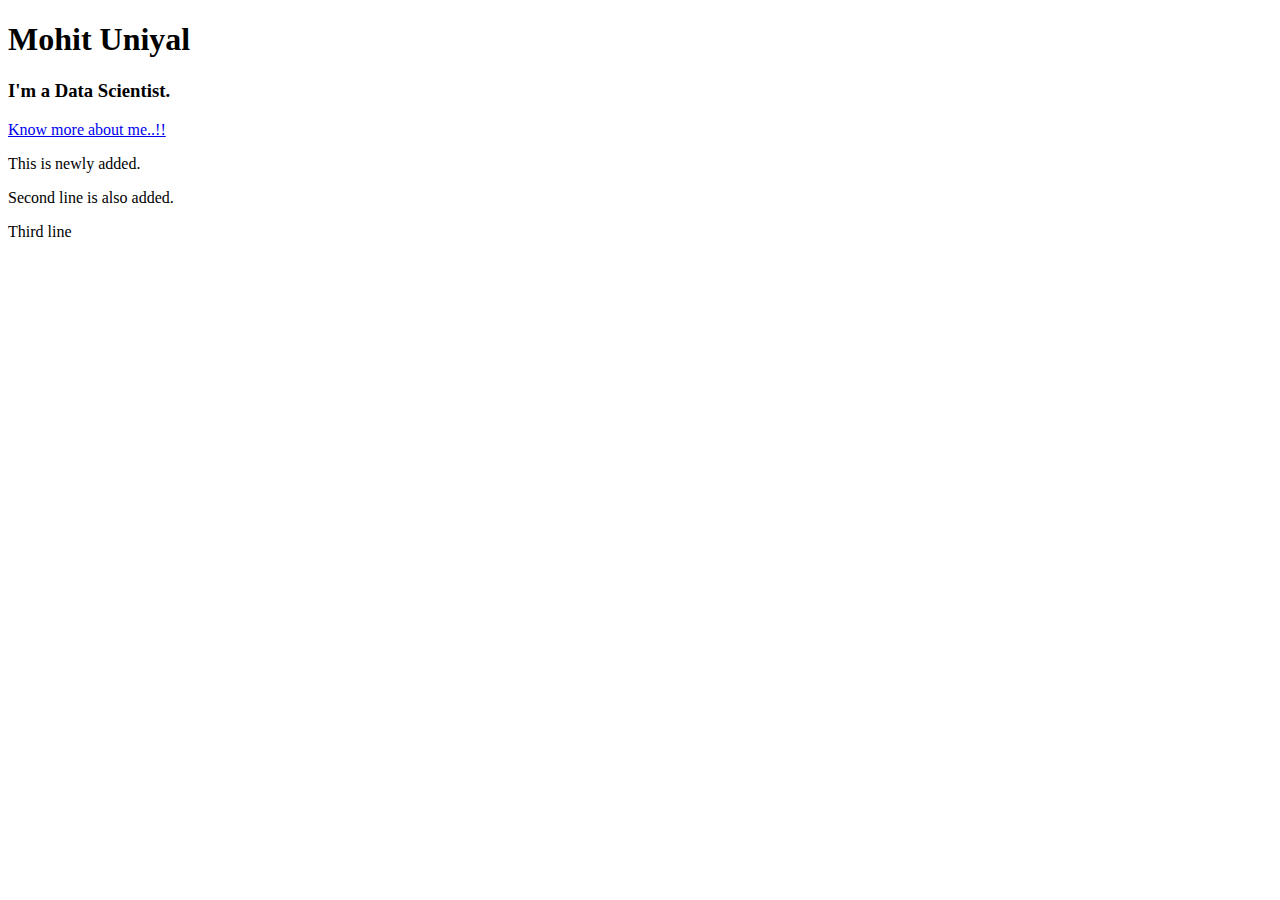
==== home.html @ a18147a2 "few changes" ====
<!DOCTYPE html>
<html lang="en">
<head>
    <meta charset="UTF-8">
    <meta name="viewport" content="width=device-width, initial-scale=1.0">
    <title>My Portfolio</title>
</head>
<body>
    <h1>Mohit Uniyal</h1> 
    
    <h3>I'm a Data Scientist.</h3>
    
    <a href="about.html">Know more about me..!!</a>
    <p>This is newly added.</p>
    
    <p>Second line is also added.</p>
    <p>Third line</p>
</body>
</html>
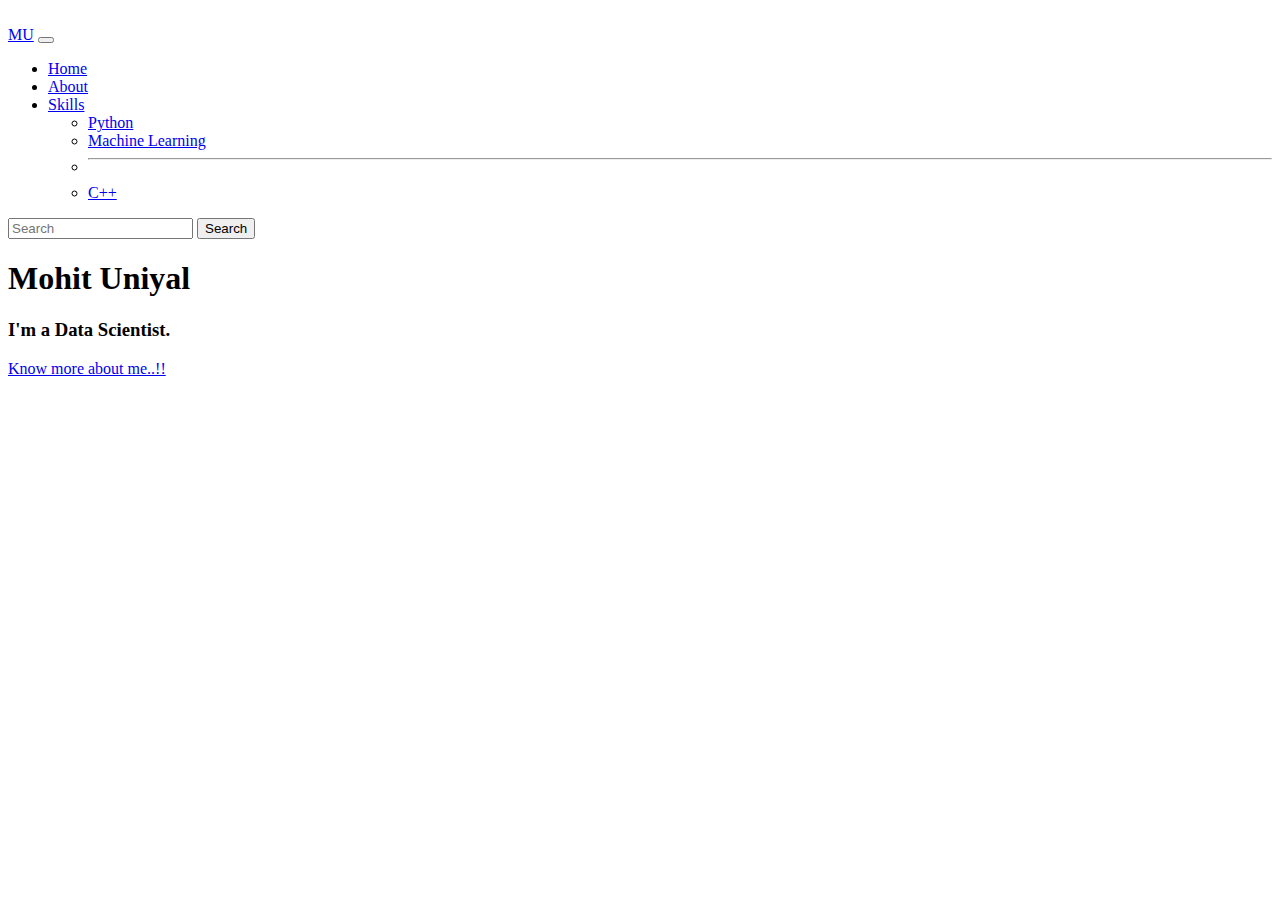
==== commit acb17f08: "changed heading master" ====
--- a/home.html
+++ b/home.html
@@ -1,19 +1,78 @@
-<!DOCTYPE html>
+<!doctype html>
 <html lang="en">
-<head>
-    <meta charset="UTF-8">
-    <meta name="viewport" content="width=device-width, initial-scale=1.0">
-    <title>My Portfolio</title>
-</head>
-<body>
-    <h1>Mohit Uniyal</h1> 
+  <head>
+    <!-- Required meta tags -->
+    <meta charset="utf-8">
+    <meta name="viewport" content="width=device-width, initial-scale=1">
+
+    <!-- Bootstrap CSS -->
+    <link href="https://cdn.jsdelivr.net/npm/bootstrap@5.0.2/dist/css/bootstrap.min.css" rel="stylesheet" integrity="sha384-EVSTQN3/azprG1Anm3QDgpJLIm9Nao0Yz1ztcQTwFspd3yD65VohhpuuCOmLASjC" crossorigin="anonymous">
+
+    <title>Hello, world!</title>
+  </head>
+  <body>
+    <br>
+
+    <nav class="navbar navbar-expand-lg navbar-dark bg-dark">
+        <div class="container-fluid">
+          <a class="navbar-brand" href="#">MU</a>
+          <button class="navbar-toggler" type="button" data-bs-toggle="collapse" data-bs-target="#navbarSupportedContent" aria-controls="navbarSupportedContent" aria-expanded="false" aria-label="Toggle navigation">
+            <span class="navbar-toggler-icon"></span>
+          </button>
+          <div class="collapse navbar-collapse" id="navbarSupportedContent">
+            <ul class="navbar-nav me-auto mb-2 mb-lg-0">
+              <li class="nav-item">
+                <a class="nav-link active" aria-current="page" href="#">Home</a>
+              </li>
+              <li class="nav-item">
+                <a class="nav-link" href="#">About</a>
+              </li>
+              <li class="nav-item dropdown">
+                <a class="nav-link dropdown-toggle" href="#" id="navbarDropdown" role="button" data-bs-toggle="dropdown" aria-expanded="false">
+                  Skills
+                </a>
+                <ul class="dropdown-menu" aria-labelledby="navbarDropdown">
+                  <li><a class="dropdown-item" href="#">Python</a></li>
+                  <li><a class="dropdown-item" href="#">Machine Learning</a></li>
+                  <li><hr class="dropdown-divider"></li>
+                  <li><a class="dropdown-item" href="#">C++</a></li>
+                </ul>
+              </li>
+              
+            </ul>
+            <form class="d-flex">
+              <input class="form-control me-2" type="search" placeholder="Search" aria-label="Search">
+              <button class="btn btn-outline-success" type="submit">Search</button>
+            </form>
+          </div>
+        </div>
+      </nav>
+
+
+
+
+
+    <div class="container alert alert-success text-center">
+        
+        <h1>Mohit Uniyal</h1> 
     
-    <h3>I'm a Data Scientist.</h3>
-    
-    <a href="about.html">Know more about me..!!</a>
-    <p>This is newly added.</p>
-    
-    <p>Second line is also added.</p>
-    <p>Third line</p>
-</body>
+        <h3>I'm a Data Scientist.</h3>
+        
+        <a href="about.html">Know more about me..!!</a>
+
+    </div>
+
+
+
+    <!-- Optional JavaScript; choose one of the two! -->
+
+    <!-- Option 1: Bootstrap Bundle with Popper -->
+    <script src="https://cdn.jsdelivr.net/npm/bootstrap@5.0.2/dist/js/bootstrap.bundle.min.js" integrity="sha384-MrcW6ZMFYlzcLA8Nl+NtUVF0sA7MsXsP1UyJoMp4YLEuNSfAP+JcXn/tWtIaxVXM" crossorigin="anonymous"></script>
+
+    <!-- Option 2: Separate Popper and Bootstrap JS -->
+    <!--
+    <script src="https://cdn.jsdelivr.net/npm/@popperjs/core@2.9.2/dist/umd/popper.min.js" integrity="sha384-IQsoLXl5PILFhosVNubq5LC7Qb9DXgDA9i+tQ8Zj3iwWAwPtgFTxbJ8NT4GN1R8p" crossorigin="anonymous"></script>
+    <script src="https://cdn.jsdelivr.net/npm/bootstrap@5.0.2/dist/js/bootstrap.min.js" integrity="sha384-cVKIPhGWiC2Al4u+LWgxfKTRIcfu0JTxR+EQDz/bgldoEyl4H0zUF0QKbrJ0EcQF" crossorigin="anonymous"></script>
+    -->
+  </body>
 </html>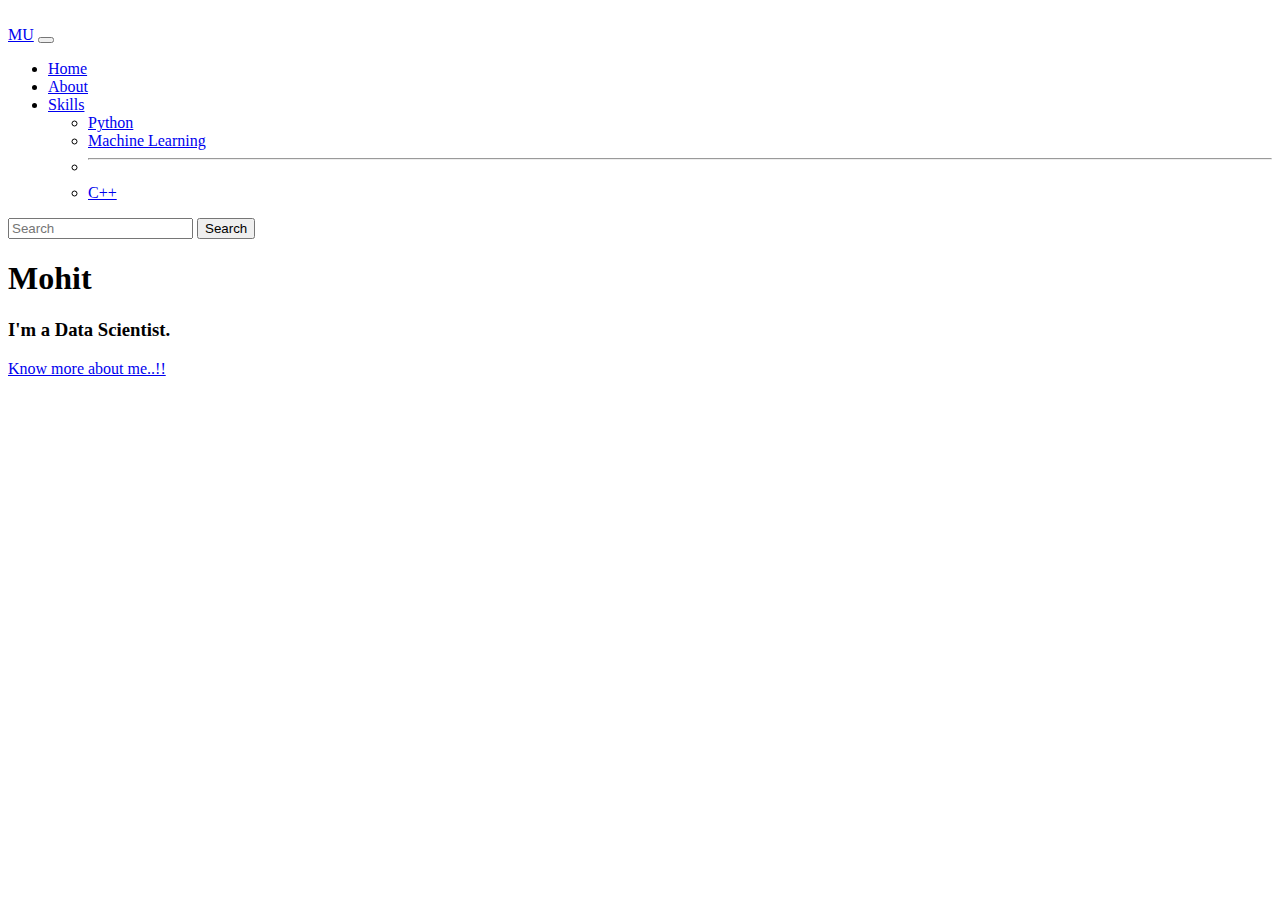
==== commit 315a4762: "changed heading by b1" ====
--- a/home.html
+++ b/home.html
@@ -54,7 +54,7 @@
 
     <div class="container alert alert-success text-center">
         
-        <h1>Mohit Uniyal</h1> 
+        <h1>Mohit</h1> 
     
         <h3>I'm a Data Scientist.</h3>
         
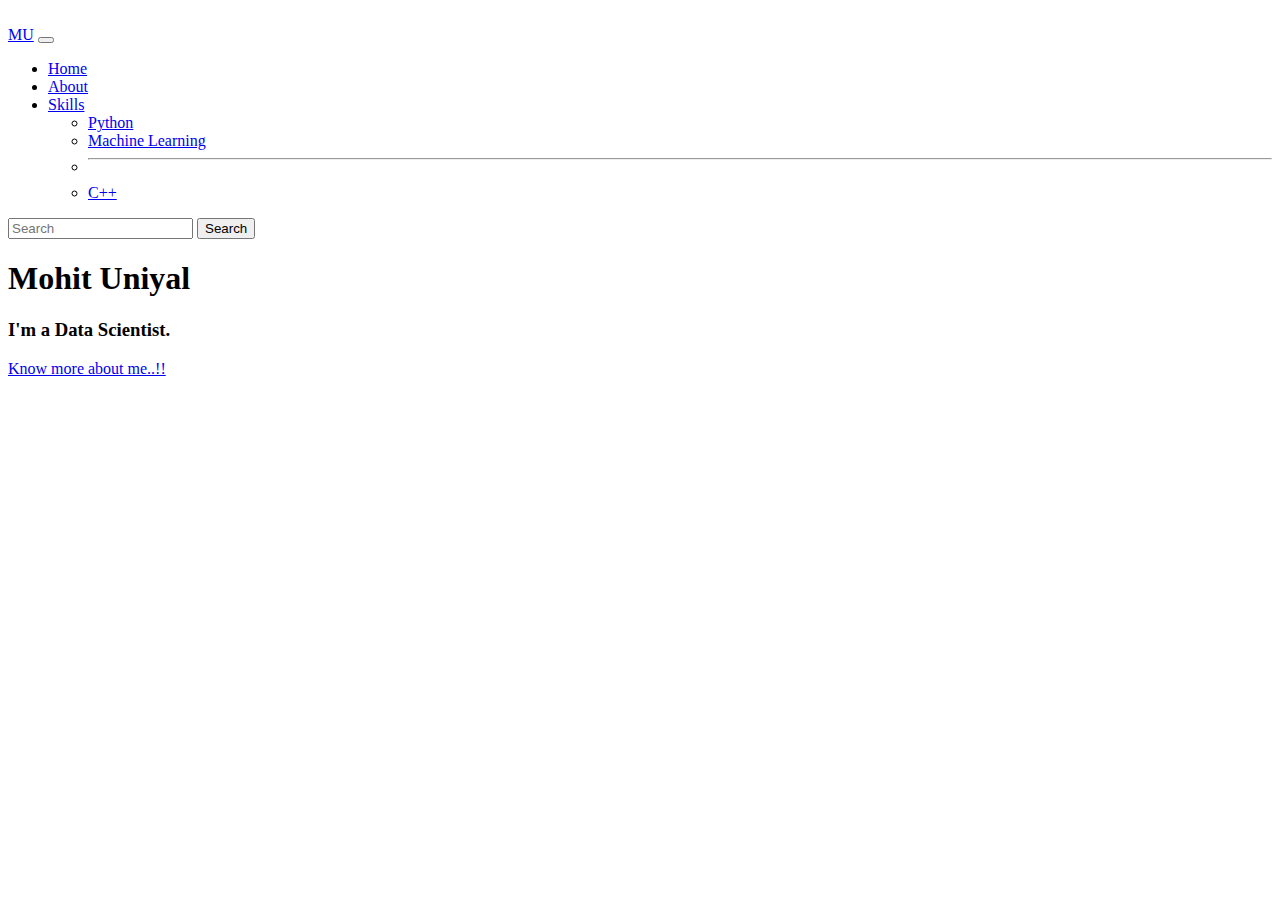
==== commit 7f7da3f8: "updated website" ====
--- a/home.html
+++ b/home.html
@@ -54,7 +54,7 @@
 
     <div class="container alert alert-success text-center">
         
-        <h1>Mohit</h1> 
+        <h1>Mohit Uniyal</h1> 
     
         <h3>I'm a Data Scientist.</h3>
         
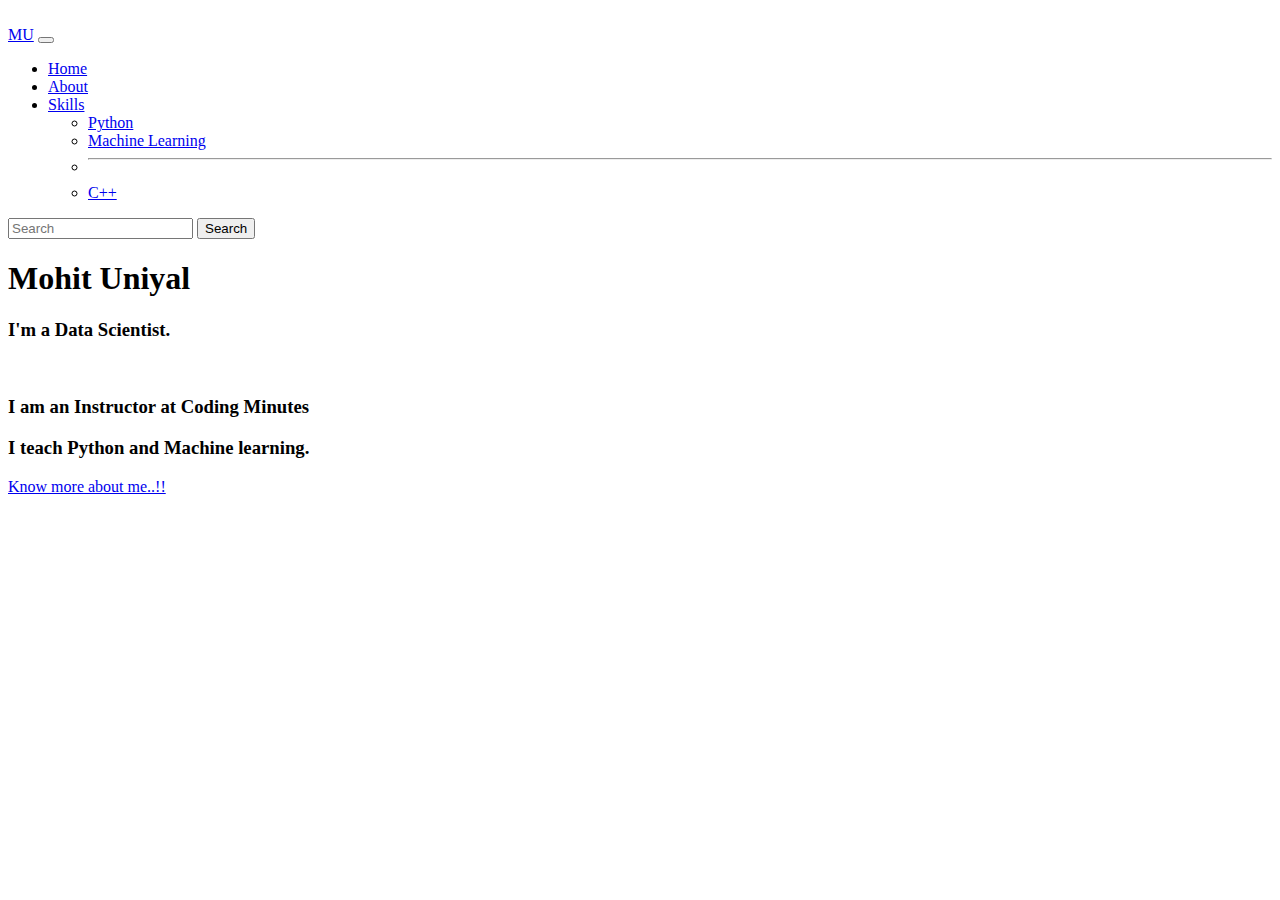
==== commit 6d6dbd4f: "add info about me" ====
--- a/home.html
+++ b/home.html
@@ -56,8 +56,9 @@
         
         <h1>Mohit Uniyal</h1> 
     
-        <h3>I'm a Data Scientist.</h3>
-        
+        <h3>I'm a Data Scientist.</h3> <br>
+        <h3>I am an Instructor at Coding Minutes</h3>
+        <h3>I teach Python and Machine learning.</h3>
         <a href="about.html">Know more about me..!!</a>
 
     </div>
